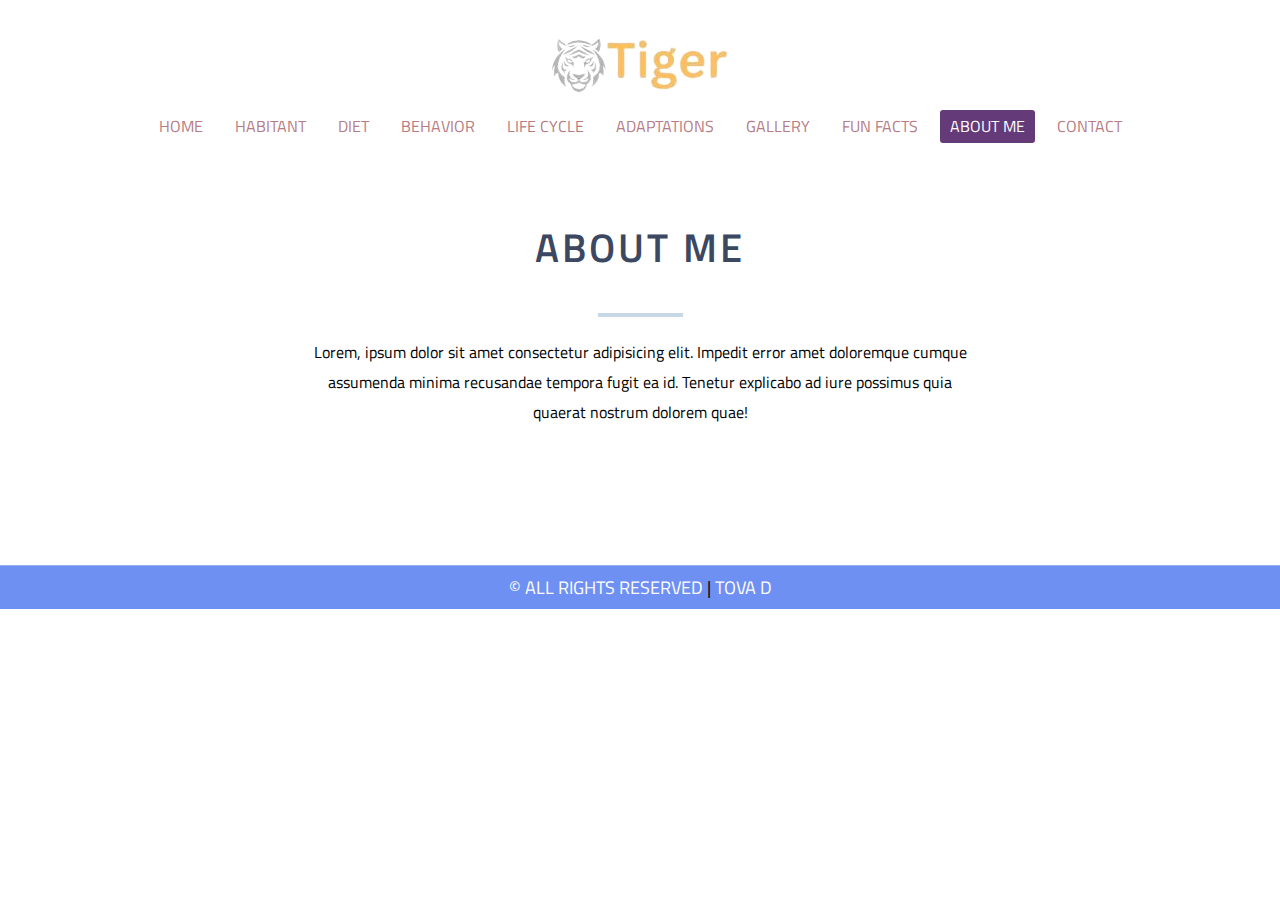
==== about-me.html @ db764621 "1st phase done" ====
<!DOCTYPE html>
<html lang="en">

<head>
    <meta charset="UTF-8">
    <meta name="viewport" content="width=device-width, initial-scale=1.0">
    <meta http-equiv="X-UA-Compatible" content="IE=edge">
    <title>Tiger - an untold story !</title>
    <meta name="description" content="Explore the world of tigers with fascinating facts about their behavior, habitat, and more.">
    <meta name="keywords" content="tigers, big cats, wildlife, conservation, tiger facts">
    <meta name="author" content="Tova D">

    <!-- Open Graph Meta Tags (for social media sharing) -->
    <meta property="og:title" content="Tiger Kingdom">
    <meta property="og:description" content="Discover the majestic world of tigers through captivating facts and information.">

    <!-- Twitter Meta Tags (for Twitter card) -->
    <meta name="twitter:title" content="Tiger Kingdom">
    <meta name="twitter:description" content="Explore the world of tigers with captivating facts and information.">
    <link rel="shortcut icon" href="./images/favicon.png" type="image/x-icon">
    <!-- GOOGLE FONTS -->
    <link href="https://fonts.googleapis.com/css?family=Titillium+Web:300,400,600,700" rel="stylesheet">
    <!-- FONT AWESOME -->
    <link rel="stylesheet" href="https://use.fontawesome.com/releases/v5.8.1/css/all.css" integrity="sha384-50oBUHEmvpQ+1lW4y57PTFmhCaXp0ML5d60M1M7uH2+nqUivzIebhndOJK28anvf" crossorigin="anonymous">
    <link rel="stylesheet" href="./css/grid.css">
    <link rel="stylesheet" href="./css/animated-circle.css">
    <link rel="stylesheet" href="./css/style.css">
    <link rel="stylesheet" href="./css/responsive.css">
</head>

<body>

    <!--header section start-->
    <header id="home">
        <nav>
            <div class="row">
                <a class="logo" href="index.html"><img src="./images/logo.png" alt="Butterfly"></a>
                <ul class="main-nav">
                    <li class="">
                        <a href="index.html">Home</a>
                    </li>
                    <li class="nav-item">
                        <a href="habitant.html">Habitant</a>
                    </li>
                    <li class="nav-item">
                        <a href="diet.html">Diet</a>
                    </li>
                    <li class="nav-item">
                        <a href="behavior.html">Behavior</a>
                    </li>
                    <li class="nav-item">
                        <a href="life-cycle.html">Life cycle</a>
                    </li>
                    <li class="nav-item">
                        <a href="adaptation.html">Adaptations</a>
                    </li>
                    <li class="nav-item">
                        <a href="gallery.html">Gallery</a>
                    </li>
                    <li class="nav-item">
                        <a href="fun-fact.html">Fun Facts</a>
                    </li>
                    <li class="nav-item">
                        <a href="about-me.html">About Me</a>
                    </li>
                    <li class="nav-item">
                        <a href="contact.html">Contact</a>
                    </li>
                </ul>
                <div class="mobile-menu">
                    <span onclick="openNav()">&#9776;</span>
                    <div class="overlay" id="myNav">
                        <a href="javascript:void(0)" onclick="closeNav()" class="close-btn">&times</a>
                        <div class="overlay-content">
                            <a onclick="closeNav()" href="index.html">Home</a>
                            <a onclick="closeNav()" href="habitant.html">Habitant</a>
                            <a onclick="closeNav()" href="diet.html">Diet</a>
                            <a onclick="closeNav()" href="behavior.html">Behavior</a>
                            <a onclick="closeNav()" href="life-cycle.html">Life cycle</a>
                            <a onclick="closeNav()" href="adaptation.html">Adaptations</a>
                            <a onclick="closeNav()" href="gallery.html">Gallery</a>
                            <a onclick="closeNav()" href="fun-fact.html">Fun Facts</a>
                            <a onclick="closeNav()" href="about-me.html">About Me</a>
                            <a onclick="closeNav()" href="contact.html">Contact</a>
                        </div>
                    </div>

                </div>
            </div>
        </nav>

    </header>
    <!--header section end-->

    <div class="whole">
        <section class="team-section " id="team">
            <div class="row">
                <h2>About me</h2>
                <p class="little-description">Lorem, ipsum dolor sit amet consectetur adipisicing elit. Impedit error amet doloremque cumque assumenda minima recusandae tempora fugit ea id. Tenetur explicabo ad iure possimus quia quaerat nostrum dolorem quae!
                </p>
            </div>
            <div class="row">
                <div class="social-link">
                    <ul>
                        <li><a href=""><i class="fab fa-facebook-f"></i></a></li>
                        <li><a href=""><i class="fab fa-twitter"></i></a></li>
                        <li><a href=""><i class="fab fa-linkedin-in"></i></a></li>
                        <li><a href=""><i class="far fa-envelope"></i></a></li>
                    </ul>
                </div>
            </div>
        </section>



        <!--footer section start-->
        <footer class="footer-section">
            <div class="row">
                <h4 style="color: white;">&copy All Rights Reserved <span style="color: black;">|</span> Tova D</h4>
            </div>
        </footer>
        <!--footer section end-->

    </div>

    <!-- JS SCRIPTS -->
    <script src="https://ajax.googleapis.com/ajax/libs/jquery/3.5.1/jquery.min.js"></script>
    <script src="./scripts/jquery.waypoints.min.js"></script>
    <script src="./scripts/animated-circle.js"></script>
    <script src="./scripts/mixitup.min.js"></script>
    <script src="./scripts/main.js"></script>


</body>

</html>
---- css/grid.css ----
/*  SECTIONS  ============================================================================= */

.section {
	clear: both;
	padding: 0px;
	margin: 0px;
}

/*  GROUPING  ============================================================================= */


.row:before,
.row:after {
    content:"";
    display:table;
}
.row:after {
    clear:both;
}
.row {
    zoom:1; /* For IE 6/7 (trigger hasLayout) */
}

/*  GRID COLUMN SETUP   ==================================================================== */

.col {
	display: block;
	float:left;
	margin: 1% 0 1% 1.6%;
}

.col:first-child { margin-left: 0; } /* all browsers except IE6 and lower */


/*  REMOVE MARGINS AS ALL GO FULL WIDTH AT 480 PIXELS */

@media only screen and (max-width: 480px) {
	.col { 
		margin: 1% 0 1% 0%;
	}
}

/*  GRID OF TWO   ============================================================================= */


.span_2_of_2 {
	width: 100%;
}

.span_1_of_2 {
	width: 49.2%;
}

/*  GO FULL WIDTH AT LESS THAN 480 PIXELS */

@media only screen and (max-width: 480px) {
	.span_2_of_2 {
		width: 100%; 
	}
	.span_1_of_2 {
		width: 100%; 
	}
}

/*  GRID OF THREE   ============================================================================= */

	
.span_3_of_3 {
	width: 100%; 
}

.span_2_of_3 {
	width: 66.13%; 
}

.span_1_of_3 {
	width: 32.26%; 
}


/*  GO FULL WIDTH AT LESS THAN 480 PIXELS */

@media only screen and (max-width: 480px) {
	.span_3_of_3 {
		width: 100%; 
	}
	.span_2_of_3 {
		width: 100%; 
	}
	.span_1_of_3 {
		width: 100%;
	}
}

/*  GRID OF FOUR   ============================================================================= */

	
.span_4_of_4 {
	width: 100%; 
}

.span_3_of_4 {
	width: 74.6%; 
}

.span_2_of_4 {
	width: 49.2%; 
}

.span_1_of_4 {
	width: 23.8%; 
}


/*  GO FULL WIDTH AT LESS THAN 480 PIXELS */

@media only screen and (max-width: 480px) {
	.span_4_of_4 {
		width: 100%; 
	}
	.span_3_of_4 {
		width: 100%; 
	}
	.span_2_of_4 {
		width: 100%; 
	}
	.span_1_of_4 {
		width: 100%; 
	}
}

/*  GRID OF FIVE   ============================================================================= */

	
.span_5_of_5 {
	width: 100%;
}

.span_4_of_5 {
  	width: 79.68%; 
}

.span_3_of_5 {
  	width: 59.36%; 
}

.span_2_of_5 {
  	width: 39.04%;
}

.span_1_of_5 {
  	width: 18.72%;
}


/*  GO FULL WIDTH AT LESS THAN 480 PIXELS */

@media only screen and (max-width: 480px) {
	.span_5_of_5 {
		width: 100%; 
	}
	.span_4_of_5 {
		width: 100%; 
	}
	.span_3_of_5 {
		width: 100%; 
	}
	.span_2_of_5 {
		width: 100%; 
	}
	.span_1_of_5 {
		width: 100%; 
	}
}

/*  GRID OF SIX   ============================================================================= */


.span_6_of_6 {
	width: 100%;
}

.span_5_of_6 {
  	width: 83.06%;
}

.span_4_of_6 {
  	width: 66.13%;
}

.span_3_of_6 {
  	width: 49.2%;
}

.span_2_of_6 {
  	width: 32.26%;
}

.span_1_of_6 {
  	width: 15.33%;
}


/*  GO FULL WIDTH AT LESS THAN 480 PIXELS */

@media only screen and (max-width: 480px) {
	.span_6_of_6 {
		width: 100%; 
	}
	.span_5_of_6 {
		width: 100%; 
	}
	.span_4_of_6 {
		width: 100%; 
	}
	.span_3_of_6 {
		width: 100%; 
	}
	.span_2_of_6 {
		width: 100%; 
	}
	.span_1_of_6 {
		width: 100%; 
	}
}

/*  GRID OF SEVEN   ============================================================================= */


.span_7_of_7 {
	width: 100%;
}

.span_6_of_7 {
	width: 85.48%;
}

.span_5_of_7 {
  	width: 70.97%;
}

.span_4_of_7 {
  	width: 56.45%;
}

.span_3_of_7 {
  	width: 41.94%;
}

.span_2_of_7 {
  	width: 27.42%;
}

.span_1_of_7 {
  	width: 12.91%;
}


/*  GO FULL WIDTH AT LESS THAN 480 PIXELS */

@media only screen and (max-width: 480px) {
	.span_7_of_7 {
		width: 100%; 
	}
	.span_6_of_7 {
		width: 100%; 
	}
	.span_5_of_7 {
		width: 100%; 
	}
	.span_4_of_7 {
		width: 100%; 
	}
	.span_3_of_7 {
		width: 100%; 
	}
	.span_2_of_7 {
		width: 100%; 
	}
	.span_1_of_7 {
		width: 100%; 
	}
}

/*  GRID OF EIGHT   ============================================================================= */

	
.span_8_of_8 {
	width: 100%;
}

.span_7_of_8 {
	width: 87.3%; 
}

.span_6_of_8 {
	width: 74.6%; 
}

.span_5_of_8 {
	width: 61.9%; 
}

.span_4_of_8 {
	width: 49.2%; 
}

.span_3_of_8 {
	width: 36.5%;
}

.span_2_of_8 {
	width: 23.8%; 
}

.span_1_of_8 {
	width: 11.1%; 
}


/*  GO FULL WIDTH AT LESS THAN 480 PIXELS */

@media only screen and (max-width: 480px) {
	.span_8_of_8 {
		width: 100%; 
	}
	.span_7_of_8 {
		width: 100%; 
	}
	.span_6_of_8 {
		width: 100%; 
	}
	.span_5_of_8 {
		width: 100%; 
	}
	.span_4_of_8 {
		width: 100%; 
	}
	.span_3_of_8 {
		width: 100%; 
	}
	.span_2_of_8 {
		width: 100%; 
	}
	.span_1_of_8 {
		width: 100%; 
	}
}

/*  GRID OF NINE   ============================================================================= */


.span_9_of_9 {
	width: 100%;
}

.span_8_of_9 {
	width: 88.71%;
}

.span_7_of_9 {
	width: 77.42%; 
}

.span_6_of_9 {
	width: 66.13%; 
}

.span_5_of_9 {
	width: 54.84%; 
}

.span_4_of_9 {
	width: 43.55%; 
}

.span_3_of_9 {
	width: 32.26%;
}

.span_2_of_9 {
	width: 20.97%; 
}

.span_1_of_9 {
	width: 9.68%; 
}


/*  GO FULL WIDTH AT LESS THAN 480 PIXELS */

@media only screen and (max-width: 480px) {
	.span_9_of_9 {
		width: 100%; 
	}
	.span_8_of_9 {
		width: 100%; 
	}
	.span_7_of_9 {
		width: 100%; 
	}
	.span_6_of_9 {
		width: 100%; 
	}
	.span_5_of_9 {
		width: 100%; 
	}
	.span_4_of_9 {
		width: 100%; 
	}
	.span_3_of_9 {
		width: 100%; 
	}
	.span_2_of_9 {
		width: 100%; 
	}
	.span_1_of_9 {
		width: 100%; 
	}
}

/*  GRID OF TEN   ============================================================================= */


.span_10_of_10 {
	width: 100%;
}

.span_9_of_10 {
	width: 89.84%;
}

.span_8_of_10 {
	width: 79.68%;
}

.span_7_of_10 {
	width: 69.52%; 
}

.span_6_of_10 {
	width: 59.36%; 
}

.span_5_of_10 {
	width: 49.2%; 
}

.span_4_of_10 {
	width: 39.04%; 
}

.span_3_of_10 {
	width: 28.88%;
}

.span_2_of_10 {
	width: 18.72%; 
}

.span_1_of_10 {
	width: 8.56%; 
}


/*  GO FULL WIDTH AT LESS THAN 480 PIXELS */

@media only screen and (max-width: 480px) {
	.span_10_of_10 {
		width: 100%; 
	}
	.span_9_of_10 {
		width: 100%; 
	}
	.span_8_of_10 {
		width: 100%; 
	}
	.span_7_of_10 {
		width: 100%; 
	}
	.span_6_of_10 {
		width: 100%; 
	}
	.span_5_of_10 {
		width: 100%; 
	}
	.span_4_of_10 {
		width: 100%; 
	}
	.span_3_of_10 {
		width: 100%; 
	}
	.span_2_of_10 {
		width: 100%; 
	}
	.span_1_of_10 {
		width: 100%; 
	}
}

/*  GRID OF ELEVEN   ============================================================================= */

.span_11_of_11 {
	width: 100%;
}

.span_10_of_11 {
	width: 90.76%;
}

.span_9_of_11 {
	width: 81.52%;
}

.span_8_of_11 {
	width: 72.29%;
}

.span_7_of_11 {
	width: 63.05%; 
}

.span_6_of_11 {
	width: 53.81%; 
}

.span_5_of_11 {
	width: 44.58%; 
}

.span_4_of_11 {
	width: 35.34%; 
}

.span_3_of_11 {
	width: 26.1%;
}

.span_2_of_11 {
	width: 16.87%; 
}

.span_1_of_11 {
	width: 7.63%; 
}


/*  GO FULL WIDTH AT LESS THAN 480 PIXELS */

@media only screen and (max-width: 480px) {
	.span_11_of_11 {
		width: 100%; 
	}
	.span_10_of_11 {
		width: 100%; 
	}
	.span_9_of_11 {
		width: 100%; 
	}
	.span_8_of_11 {
		width: 100%; 
	}
	.span_7_of_11 {
		width: 100%; 
	}
	.span_6_of_11 {
		width: 100%; 
	}
	.span_5_of_11 {
		width: 100%; 
	}
	.span_4_of_11 {
		width: 100%; 
	}
	.span_3_of_11 {
		width: 100%; 
	}
	.span_2_of_11 {
		width: 100%; 
	}
	.span_1_of_11 {
		width: 100%; 
	}
}

/*  GRID OF TWELVE   ============================================================================= */

.span_12_of_12 {
	width: 100%;
}

.span_11_of_12 {
	width: 91.53%;
}

.span_10_of_12 {
	width: 83.06%;
}

.span_9_of_12 {
	width: 74.6%;
}

.span_8_of_12 {
	width: 66.13%;
}

.span_7_of_12 {
	width: 57.66%; 
}

.span_6_of_12 {
	width: 49.2%; 
}

.span_5_of_12 {
	width: 40.73%; 
}

.span_4_of_12 {
	width: 32.26%; 
}

.span_3_of_12 {
	width: 23.8%;
}

.span_2_of_12 {
	width: 15.33%; 
}

.span_1_of_12 {
	width: 6.86%; 
}


/*  GO FULL WIDTH AT LESS THAN 480 PIXELS */

@media only screen and (max-width: 480px) {
	.span_12_of_12 {
		width: 100%; 
	}
	.span_11_of_12 {
		width: 100%; 
	}
	.span_10_of_12 {
		width: 100%; 
	}
	.span_9_of_12 {
		width: 100%; 
	}
	.span_8_of_12 {
		width: 100%; 
	}
	.span_7_of_12 {
		width: 100%; 
	}
	.span_6_of_12 {
		width: 100%; 
	}
	.span_5_of_12 {
		width: 100%; 
	}
	.span_4_of_12 {
		width: 100%; 
	}
	.span_3_of_12 {
		width: 100%; 
	}
	.span_2_of_12 {
		width: 100%; 
	}
	.span_1_of_12 {
		width: 100%; 
	}
}
---- css/animated-circle.css ----
svg.radial-progress {
    height: auto;
    max-width: 200px;
    padding: 1em;
    transform: rotate(-90deg);
    width: 100%;
  }
  
  svg.radial-progress circle {
    fill: rgba(0,0,0,0);
    stroke: #fff;
    stroke-dashoffset: 219.91148575129; 
    stroke-width: 10;
  }
  
  svg.radial-progress circle.incomplete { opacity: 0.25; }
  
  svg.radial-progress circle.complete { stroke-dasharray: 219.91148575129; }
  
  svg.radial-progress text {
    fill: #fff;
    text-anchor: middle;
  }
---- css/style.css ----
/* BASIC SETUP */

* {
    margin: 0;
    padding: 0;
    box-sizing: border-box;
}

html {
    font-size: 62.5%;
    scroll-behavior: smooth;
}

body {
    font-family: 'Titillium Web', sans-serif;
    line-height: 1.3rem;
}

ul li {
    list-style-type: none;
}


/*heading*/

h1 {
    font-size: 4.2rem;
    color: #fff;
    line-height: 5rem;
}

:focus {
    outline: 0;
}


/*========REUSE==========*/

.row {
    max-width: 114rem;
    margin: 0 auto;
}

section {
    padding: 8rem;
}


/*paragraph*/

.little-description {
    font-size: 1.6rem;
    width: 60%;
    margin-left: 20%;
    line-height: 3rem;
    text-align: center;
}

h2 {
    font-size: 4rem;
    letter-spacing: .3rem;
    text-transform: uppercase;
    font-weight: 600;
    margin-top: 0;
    margin-bottom: 2rem;
    color: #fff;
    text-align: center;
    line-height: 5rem;
}

h2::after {
    content: "";
    display: block;
    height: .4rem;
    background: #fff;
    width: 8.5rem;
    margin: auto;
    margin-top: 4rem;
}

h3 {
    font-size: 2.4rem;
    text-transform: uppercase;
    font-weight: 600;
    color: #fff;
}

h4 {
    font-size: 1.8rem;
    font-weight: 400;
    text-transform: uppercase;
    margin-top: 2.5rem;
}

.box {
    padding: 1%;
}

.box p {
    font-size: 1.6rem;
    font-weight: 300;
    margin-top: 2rem;
    line-height: 2rem;
    color: #fff;
}

.btn:link,
.btn:visited,
.btn {
    background: #333;
    border-bottom: .3rem solid #000;
    color: #fff;
    text-decoration: none;
    text-transform: uppercase;
    padding: 1.5rem 6rem;
    border-radius: .3rem;
    display: inline-block;
    margin-top: 4.5rem;
    font-size: 1.6rem;
}


/*===========header============*/

header {
    /* background: rgb(135, 80, 156); */
    /* background-image: "../images/hero-bg.jpg"; */
    /* background-size: cover; */
    /* background-position: center bottom; */
    /* height: 100vh; */
    /* position: relative; */
    /* background-attachment: fixed; */
}

.hero-section {
    padding: 5rem 2rem;
    display: flex;
    justify-content: center;
    align-items: center;
    position: relative;
    height: 60vh;
}

.hero-section h1 {
    color: #299ec5;
}

.hero-section .hero-img {
    flex: 1;
    text-align: center;
}

.hero-section .hero-img img {
    width: 100%;
}

.hero-section .hero-text {
    flex: 1;
    text-align: center;
}

.hero-text span {
    color: rgb(236, 161, 48);
}

.logo {
    height: 3.5rem;
    width: auto;
    margin-top: 3.5rem;
    margin-bottom: 3rem;
    /* margin-left: 3.5rem; */
    /* float: left; */
    text-align: center !important;
    display: block;
}


/* MAIN NAVIGATION */

.main-nav {
    /* float: right; */
    margin-top: 4rem;
    text-align: center;
}

.main-nav li {
    display: inline-block;
    margin-left: 1rem;
    cursor: pointer;
}

.main-nav li:first-child {
    margin-left: 0;
}

.main-nav li a:link,
.main-nav li a:visited {
    color: #b57c84;
    text-decoration: none;
    text-transform: uppercase;
    background: rgba(166, 143, 177, 0);
    padding: 1rem 1rem;
    border-radius: .3rem;
    display: inline-block;
    font-size: 1.6rem;
    transition: .3s;
}

.main-nav li:hover a:link,
.main-nav li:hover a:visited {
    background: rgba(100, 58, 121, 1);
    color: white;
}

.active {
    background: rgba(100, 58, 121, 1) !important;
    border-radius: .3rem !important;
    color: white !important;
}


/*sticky menu*/

.sticky {
    /* color: white !important; */
    position: fixed;
    top: 0;
    left: 0;
    width: 100%;
    background: rgba(219, 239, 240, 0.9);
    padding: 1rem 0;
    box-shadow: 0 .2rem .5rem rgba(255, 255, 255, .9);
    z-index: 9999;
}

.sticky .logo {
    margin-top: 0;
}

.sticky .main-nav {
    margin-top: .2rem;
}

.mobile-menu span {
    color: #b57c84;
    font-size: 4rem;
    float: right;
    margin-top: 1rem;
    display: none;
}

.mobile-menu span:hover {
    cursor: pointer;
}

.overlay {
    width: 0%;
    height: 100%;
    position: fixed;
    top: 0;
    left: 0;
    background-color: rgba(0, 0, 0, .9);
    z-index: 1;
    overflow-x: hidden;
    transition: .5s;
}

.overlay-content {
    position: relative;
    top: 25%;
    width: 100%;
    text-align: center;
}

.overlay a {
    text-decoration: none;
    display: block;
    font-size: 3rem;
    text-transform: uppercase;
    letter-spacing: .3rem;
    color: #999;
    margin-top: 3rem;
    padding: 1rem 0;
}

.overlay a:nth-child(1) {
    margin-top: 0rem;
}

.overlay a:hover {
    color: #fff;
}

.overlay .close-btn {
    position: absolute;
    top: 2rem;
    right: 4.5rem;
    font-size: 6rem;
}

.hero-text-box {
    position: absolute;
    left: 50%;
    top: 50%;
    transform: translate(-50%, -50%);
    text-align: center;
    width: 114rem;
}

.hero-text-box h1 {
    color: rgb(35, 179, 204);
}

.btn-hero:link,
.btn-hero:visited {
    background: #eb7d4b;
    border-color: #c86a40;
}


/*===========services section============*/

.services-section {
    color: #030303;
    text-align: center;
}

.services-section h2 {
    color: rgb(43, 95, 73);
}

.services-section h2::after {
    background-color: #14a58c;
}

.services-icon {
    height: 12rem;
    /* margin-top: 4.5rem;
    margin-bottom: 3.5rem; */
}


/*===========team section============*/

.team-section {
    background: #ffffff;
    text-align: center;
}

.team-section h2 {
    color: #3c4761;
}

.team-section h2::after {
    background: #c8d9e5;
}

.team-member {
    margin-top: 4.5rem;
    margin-bottom: 3.5rem;
    height: 20rem;
    width: 20rem;
    border-radius: 50%;
}

.team-section h3 {
    color: #27283d;
    margin-bottom: 1.5rem;
}

.role {
    color: #30bae7;
    font-size: 1.6rem;
    text-transform: capitalize;
}

.team-section .box p {
    color: #3c4761;
}

.social-link {
    margin-top: 4.5rem;
}

.social-link ul li {
    display: inline-block;
    margin: 0 .5rem;
}

.social-link ul li a i {
    color: #fff;
}

.social-link ul li a:link i::before {
    background: #bdd1df;
    width: 2rem;
    height: 2rem;
    display: inline-block;
    font-size: 2rem;
    padding: 1rem;
    border-radius: 50%;
    transition: .5s;
}

.social-link ul li a:hover i::before {
    background: #393939;
    transform: rotate(360deg);
    border-radius: 50%;
}


/*===========skill section======*/

.skill-section {
    text-align: center;
    background: #fff;
}

.skill-section h2,
.skill-section h3 {
    color: #3c4761;
}

.skill-section h2::after {
    background: #dfe8ed;
}

.skill-section .box {
    margin-top: 4.5rem;
}

svg.radial-progress circle {
    stroke-width: 5
}

svg.radial-progress text {
    fill: #3c4761;
    font-size: 1.5rem;
}

svg.web-design circle {
    stroke: #30bae7;
}

svg.html-css circle {
    stroke: #d74680;
}

svg.graphic-design circle {
    stroke: #15c7a8;
}

svg.ui-ux circle {
    stroke: #eb7d4b;
}


/*===========portfolio section======*/

.portfolio-section {
    background: #e7f1f8;
    text-align: center;
}

.portfolio-section h2 {
    color: #3c4761;
}

.portfolio-section h2::after {
    background: #e5c37f;
}

.portfolio-menu {
    margin: 4.5rem 0;
}

.portfolio-menu button {
    background: #ebc985;
    font-size: 1.8rem;
    padding: 1rem 2rem;
    border: 0;
    border-radius: .5rem;
    text-transform: uppercase;
    color: #3c4761;
    margin: 0 .5rem;
    transition: .3s;
    margin-bottom: 1rem;
}

.portfolio-menu button:hover {
    cursor: pointer;
    box-shadow: 0 .3rem .5rem #3c4761;
}

.portfolio-image {
    width: 100%;
    height: auto;
}

.portfolio-section .col:nth-child(3) {
    margin-left: 0;
}

.portfolio-section .btn-load-more {
    background: #17c2a4;
    border-color: #14a58c;
}

.portfolio-section .mixitup-control-active {
    background: #fff;
    border: 0;
}


/*===========testimonial section=====*/

.testimonial {
    background: #d74680;
    background-size: cover;
}

.testimonial .little-description {
    text-align: center;
    color: #fff;
}

.testimonial .col:nth-child(3) {
    margin-left: 0;
}

.testimonial .col:nth-child(1),
.testimonial .col:nth-child(2) {
    margin-top: 4rem;
}

.testimonial .col:nth-child(3),
.testimonial .col:nth-child(4) {
    margin-top: 8rem;
}

.client-photo {
    width: 10rem;
    float: left;
}

.client-photo img {
    height: 8rem;
    border-radius: 50%;
    margin-bottom: 3rem;
}

.client-details {
    width: 40rem;
    float: left;
    margin-left: 2rem;
}

.client-details p {
    font-size: 2.1rem;
    font-style: italic;
    margin-top: 0;
    margin-bottom: 2rem;
}

.client-details h3 {
    margin-bottom: 1rem;
}

.client-details .role {
    color: #ffdd99;
}


/*===========contact section=====*/

.contact-section {
    text-align: center;
    background: #dcf7f1;
    padding: 1.5rem;
}

.contact-section h2 {
    margin-top: 8rem;
    color: black;
}

.contact-section h2::after {
    background-color: #273a71;
}

.contact-section .little-description {
    color: #130c0c;
}

.contact-section form {
    margin-top: 5rem;
    width: 70%;
    margin-left: 15%;
}

.contact-section input[type="text"],
.contact-section input[type="email"],
.contact-section textarea {
    background: #f9f9fa;
    border: .1rem solid #eca547;
    width: 100%;
    padding: 1.5rem;
    border-radius: .5rem;
    font-size: 1.8rem;
    margin: .5rem 0;
}

.contact-section textarea {
    height: 20rem;
}

.contact-section form::placeholder {
    color: #fff;
    opacity: .9;
}

.btn-submit {
    border: 0;
    border-bottom: .3rem solid #299ec5;
    background: #30bae7;
}

.btn-submit:hover {
    cursor: pointer;
}


/*footer-section*/

.footer-section {
    background: #6f90f3;
    padding: 1.5rem 0;
    text-align: center;
    border-top: .1rem solid rgba(255, 255, 255, 0.3);
}

.footer-section h4 {
    margin: 0;
}

.footer-section li {
    display: inline-block;
    margin: 0 2rem;
}

.footer-section li a {
    color: #fff;
    text-decoration: none;
    text-transform: capitalize;
    font-size: 2.4rem;
}

.footer-section li:hover a {
    color: #30bae7;
}

.contact-section .row h2 {
    /* line-height: 0;
    margin-bottom: 0; */
}

.s-container {
    display: flex;
    flex-wrap: wrap;
}

.s-item,
.h-item {
    flex: 1;
    min-width: 50%;
    box-sizing: border-box;
    padding: 10px;
}

.b-item {
    flex: 1;
    min-width: 50%;
    padding: 10px;
    margin-bottom: 2rem;
}

.habitant img {
    width: 60%;
    margin-top: 1rem;
}

.light-blue {
    background: #e7f1f8;
}

.inner {
    padding-top: 2rem;
    padding-bottom: 2rem;
    box-shadow: 0 4px 8px 0 rgba(0, 0, 0, 0.2);
    border-radius: 1rem;
    height: 100%;
}

.b-item .inner h2 {
    font-style: italic;
}

.g-div {
    display: flex;
    flex-wrap: wrap;
    /* gap: 5px; */
    column-gap: 3px;
    align-items: center;
    margin-bottom: 2rem;
    width: 100%;
}

.g-div div {
    width: 33%;
}

.g-div .height {
    width: 100%;
    height: 250px;
    object-fit: cover;
    filter: brightness(70%);
}

.g-div img:hover {
    /* width: calc((100% - 20px) / 2); */
    filter: brightness(100%);
}
---- css/responsive.css ----
@media only screen and (max-width:1200px) {
    header {
        /* height: 65vh; */
    }
    .row {
        margin: 0 15px;
    }
    .hero-text-box {
        width: 90%;
    }
    .b-item {
        /* height: 550px */
    }
}

@media only screen and (max-width:1115px) {
    .mobile-menu span {
        display: inline-block;
        margin-top: -4rem;
    }
    .main-nav {
        display: none;
    }
}

@media only screen and (max-width:1024px) {
    .hero-text-box {
        margin-top: 15px;
    }
    header {
        /* height: 55vh; */
    }
    html {
        font-size: 57.5%;
    }
    .client-photo {
        width: 100%;
        float: none;
        text-align: center;
    }
    .client-details {
        width: 100%;
        float: none;
        text-align: center;
    }
    .contact-section form {
        margin-left: 0;
        width: 100%;
    }
}

@media only screen and (max-width:980px) {
    section {
        padding: 3rem;
    }
    .span_1_of_4 {
        width: 49.2%;
    }
    .span_1_of_4:nth-child(3) {
        margin-left: 0;
    }
    .hero-text-box {
        margin-top: 35px;
    }
    .b-item {
        min-width: 100%;
        /* min-height: 300px; */
    }
}

@media only screen and (max-width:768px) {
    section {
        padding: 3rem;
    }
    .little-description {
        width: 100%;
        margin-left: 0;
    }
    header {
        /* height: 85vh; */
    }
    h1 {
        font-size: 3.5rem;
    }
    h2 {
        font-size: 3rem;
    }
    h3 {
        font-size: 2rem;
    }
    .hero-text-box {
        margin-top: 35px;
    }
    .hero-section {
        flex-direction: column;
        height: auto;
    }
    .hero-section .hero-img {
        /* display: none; */
    }
    .hero-section .hero-text {
        width: 100%;
        text-align: center;
    }
    .s-item h4 {
        line-height: 2rem !important;
    }
    .habitant img {
        width: 80%;
    }
    .h-item,
    .b-item {
        min-width: 100%;
    }
    .b-item {
        /* height: 200px; */
    }
    .youtube-link iframe {
        height: 200px !important;
        width: 100%;
    }
    .g-div div {
        width: 49%;
    }
    .g-div .height {
        width: 100% !important;
        height: 200px;
    }
    .inner p {
        padding: 0 2rem;
    }
}

@media only screen and (max-width:480px) {
    section {
        padding: 1rem;
    }
    header {
        /* height: 85vh; */
    }
    .span_1_of_4 {
        width: 100%;
    }
    h1 {
        font-size: 3rem;
    }
    h2 {
        font-size: 2.5rem;
    }
    h3 {
        font-size: 2rem;
    }
    .testimonial .col:nth-child(3),
    .testimonial .col:nth-child(4) {
        margin-top: 4rem;
    }
    .s-item,
    .b-item {
        min-width: 100%;
    }
    .habitant img {
        width: 100%;
    }
    .g-div div {
        width: 100%;
    }
    .g-div .height {
        width: 100%;
        height: 200px;
    }
}
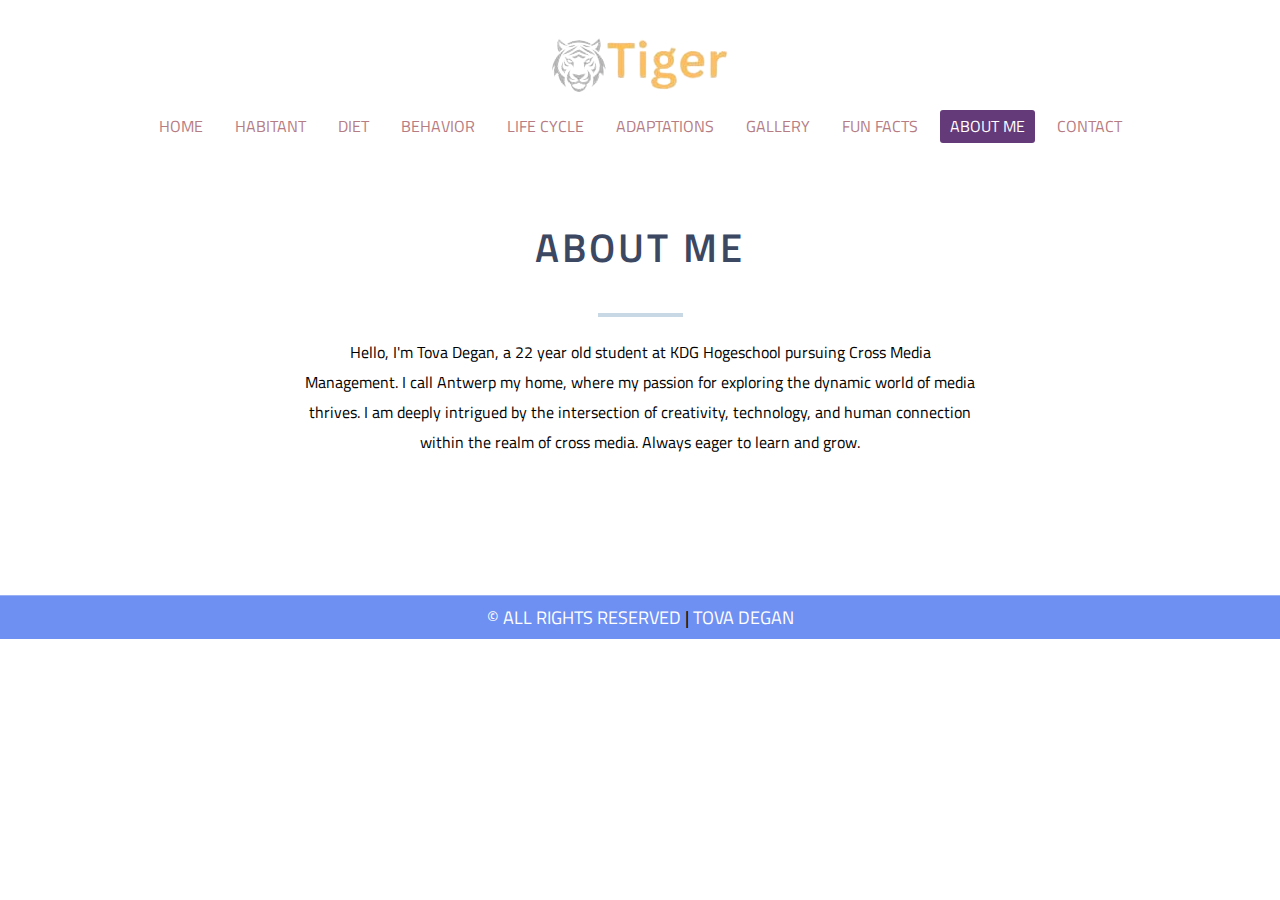
==== commit 41ba8a60: "fresh from client" ====
--- a/about-me.html
+++ b/about-me.html
@@ -8,7 +8,7 @@
     <title>Tiger - an untold story !</title>
     <meta name="description" content="Explore the world of tigers with fascinating facts about their behavior, habitat, and more.">
     <meta name="keywords" content="tigers, big cats, wildlife, conservation, tiger facts">
-    <meta name="author" content="Tova D">
+    <meta name="author" content="Tova Degan">
 
     <!-- Open Graph Meta Tags (for social media sharing) -->
     <meta property="og:title" content="Tiger Kingdom">
@@ -96,7 +96,8 @@
         <section class="team-section " id="team">
             <div class="row">
                 <h2>About me</h2>
-                <p class="little-description">Lorem, ipsum dolor sit amet consectetur adipisicing elit. Impedit error amet doloremque cumque assumenda minima recusandae tempora fugit ea id. Tenetur explicabo ad iure possimus quia quaerat nostrum dolorem quae!
+                <p class="little-description"> Hello, I'm Tova Degan, a 22 year old student at KDG Hogeschool pursuing Cross Media Management. I call Antwerp my home, where my passion for exploring the dynamic world of media thrives. I am deeply intrigued by the intersection of creativity, technology, and human connection within the realm of cross media. Always eager to learn and grow.
+                 
                 </p>
             </div>
             <div class="row">
@@ -116,7 +117,7 @@
         <!--footer section start-->
         <footer class="footer-section">
             <div class="row">
-                <h4 style="color: white;">&copy All Rights Reserved <span style="color: black;">|</span> Tova D</h4>
+                <h4 style="color: white;">&copy All Rights Reserved <span style="color: black;">|</span> Tova Degan</h4>
             </div>
         </footer>
         <!--footer section end-->
